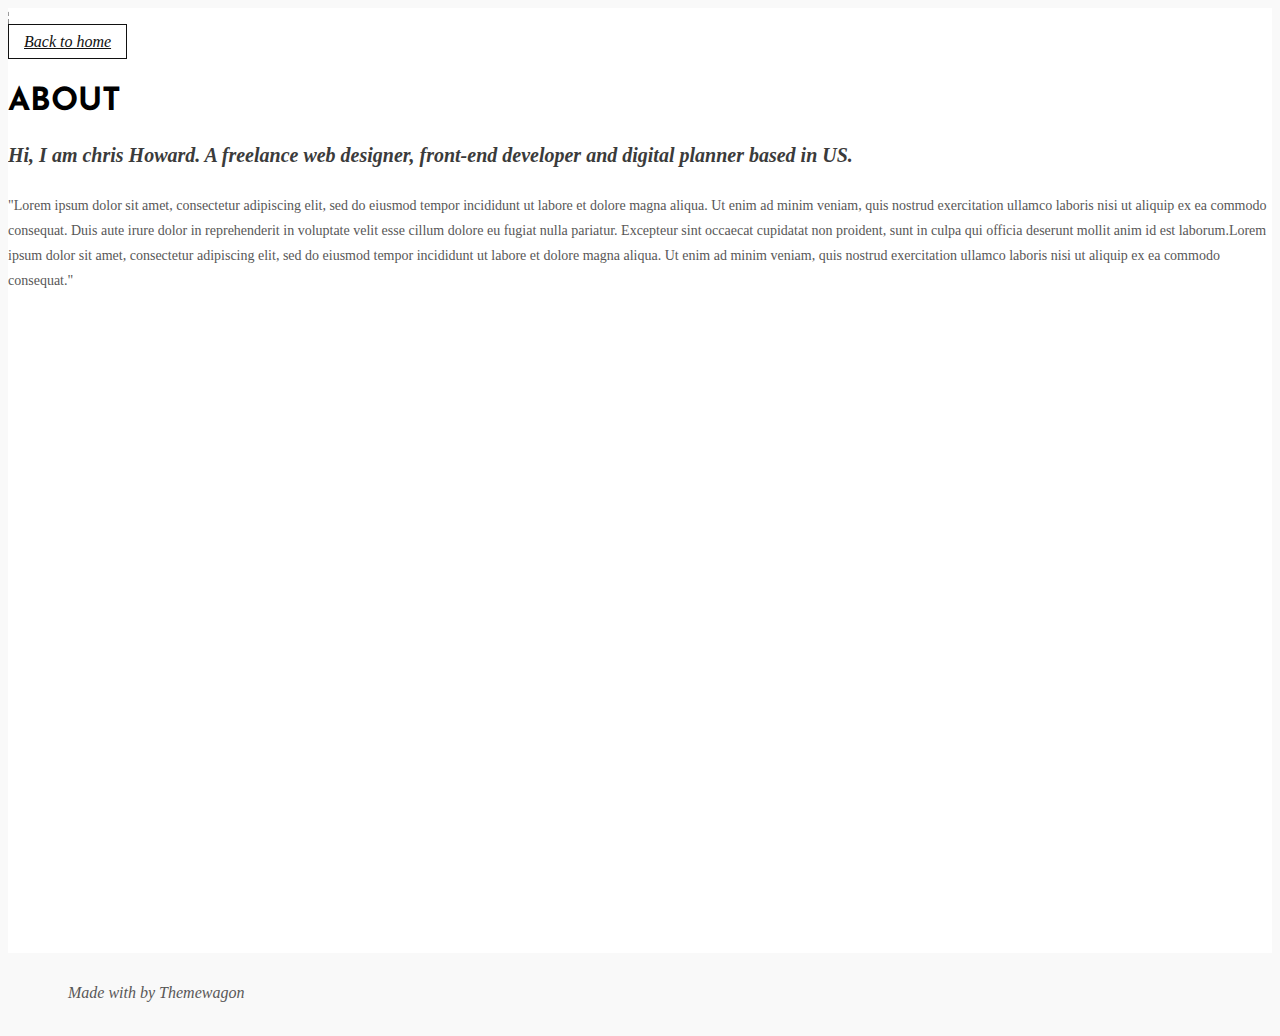
==== about.html @ 3ed384f2 "responsiveness check" ====
<!DOCTYPE html>
<html lang="en">
    <head>
        <meta charset="utf-8">
        <meta http-equiv="X-UA-Compatible" content="IE=edge">
        <meta name="viewport" content="width=device-width, initial-scale=1">
        <!-- The above 3 meta tags *must* come first in the head; any other head content must come *after* these tags -->
        <title>About</title>

        <!--css here-->

        <link rel="stylesheet" type="text/css" href="">
        <link href="assets/css/bootstrap.min.css" rel="stylesheet">
        <link href="assets/css/bootstrap-theme.min.css" rel="stylesheet">
        <link href="assets/css/main.css" rel="stylesheet">



    </head>
    <body>

        <div class="container main">
			<div class="row">
				<div class="col-md-6">
					<img class="img-responsive img-rabbit" src="assets/images/about.jpg">
				</div>

				<div class="col-md-6">
					<a href="index.html" class="btn btn-rabbit back"> <i class="fa fa-angle-left" aria-hidden="true"></i> Back to home </a>

					<h2 class="about" text-center>ABOUT</h2>
					<p class='subtitle'>Hi, I am chris Howard. A freelance web designer, front-end developer and digital planner based in US.
					</p>
					<p class="info">"Lorem ipsum dolor sit amet, consectetur adipiscing elit, sed do eiusmod tempor incididunt ut labore et dolore magna aliqua. Ut enim ad minim veniam, quis nostrud exercitation ullamco laboris nisi ut aliquip ex ea commodo consequat. Duis aute irure dolor in reprehenderit in voluptate velit esse cillum dolore eu fugiat nulla pariatur. Excepteur sint occaecat cupidatat non proident, sunt in culpa qui officia deserunt mollit anim id est laborum.Lorem ipsum dolor sit amet, consectetur adipiscing elit, sed do eiusmod tempor incididunt ut labore et dolore magna aliqua. Ut enim ad minim veniam, quis nostrud exercitation ullamco laboris nisi ut aliquip ex ea commodo consequat."</p>	
				</div>
			</div>
		</div>
		<footer class="text-center">
          <div class="container bottom">
              <div class="row">
                  <div class="col-sm-12">
                      <p>Made with <i class="fa fa-heartbeat" aria-hidden="true"></i> by Themewagon</p>
                  </div>
              </div>
          </div>
        </footer>

        <script src="assets/js/main.js"></script><!-- JS -->
        <script src="https://ajax.googleapis.com/ajax/libs/jquery/1.12.4/jquery.min.js"></script>
        <script src="js/bootstrap.min.js"></script>
        <script src="js/jquery-3.1.0.min.js"></script>
    </body>
</html>
---- assets/css/main.css ----
/*Global*/
@import url(https://fonts.googleapis.com/css?family=Crimson+Text:400,700,700italic);
@import url(https://fonts.googleapis.com/css?family=Josefin+Sans:700);
@import url(http://fontawesome.io/assets/font-awesome/css/font-awesome.css);

body{
	background-color: #f9f9f9;
	font-family: "Crimson Text";
}

.main{
	background: #fff;
}

@media (min-width: 778px){
	.main{
		height: 105vh;
		overflow: hidden;
	}

.btn-rabbit{
	background-color: #fff;
	color: #111;
	font-style: italic;
	border: 1px solid #111;
	border-radius: 0px !important;
	transition: all 0.4s ease-in-out;
	margin-bottom: 20px;
	font-family: "Crimson";
	font-size: 13px;

}

.btn-rabbit:hover{
	color: #fff;
	background-color: #bb9e7d;
	border-color: #bb9e7d;}

p{
	color: #585757;
	font-size: 16px;
	
}

.subtitle{
	font-style: italic;
	font-weight: 700;
	font-size: 20px;
	color: #3b3b3b;
	line-height: 25px;
	font-family: "Crimson";
	margin-top: 15px;
	margin-bottom: 20px;
	padding-right: 40px;
}

.page-title{
	text-transform: uppercase;
	font-family: 'Josefin Sans';

}

/*Home Style*/
.logo{
	padding-top: 100px;
	text-transform: uppercase;
	font-size: 12px;
}

.logo h4{
	font-family: 'Josefin Sans';
}

.home-description{
	font-style: italic;
	font-weight: 700;
	font-family: "Crimson";
	font-size: 15px; 
	padding-top: 15px;
    padding-bottom: 25px;
    padding-right: 120px;
    padding-left: 120px;
}

footer{
	padding: 15px 0 10px 0;
	font-style: italic;
	}

.back{
	margin-top: 135px;
    font-family: "Crimson";
    font-size: 16px;
    font-style: italic;
    vertical-align: middle;
    text-align: center;
    width: 170px;
}

.back i{
	margin-left: -17px;
    margin-right: 17px;
}

.form-control{
	margin-top: 30px;
	width: 430px;
}

@media (min-width: 778px){
	.img-rabbit{
		margin: 0 -15px;
	}

.social a i{
	height: 40px;
	width: 40px;
	border: 1px solid #111;
	line-height: 40px;
	margin: 0 10px;
	color: #111;
	font-size:21px;
	transition: all 0.4s ease-in-out;
}

.social a:hover i{
	color: #fff;
	border-color: #bb9e7d;
	background-color: #bb9e7d;
	}

.btn{
	padding: 8px 15px;
	height: 40px;
}

.btn-group-vertical{
    padding: 20px 87.5px;
    font-family: "Josefin Sans";    
}

.about{
	font-family: "Josefin Sans";
	margin-top: 35px;
	
	margin-bottom: 25px;
	font-size: 32px;
	
}
.form-control{
	font-style: italic;

	font-family: "Crimson"
	font-size: 16px;
	border-radius: 0;
}

.info{
	font-family: "Crimson";
	margin-top: 25px;
	line-height: 25px;
	font-size: 14px;
}

.page-title{
	font-size: 32px;
	font-family: "Josefin Sans"
}

.submit{
	font-family: "Crimson"
	font-size: 17px;
	width: 215px;
	margin-top: 20px;
}

.fa-heartbeat{
	    color: #bb9e7d;
}

::selection {
  color: #fff;
  background-color: #bb9e7d;
}

.custom_btn{
	padding-top: 5px;
}

.bottom{
	font-family: "Crimson";
	font-size: 14px;
	margin-left: 60px;
}
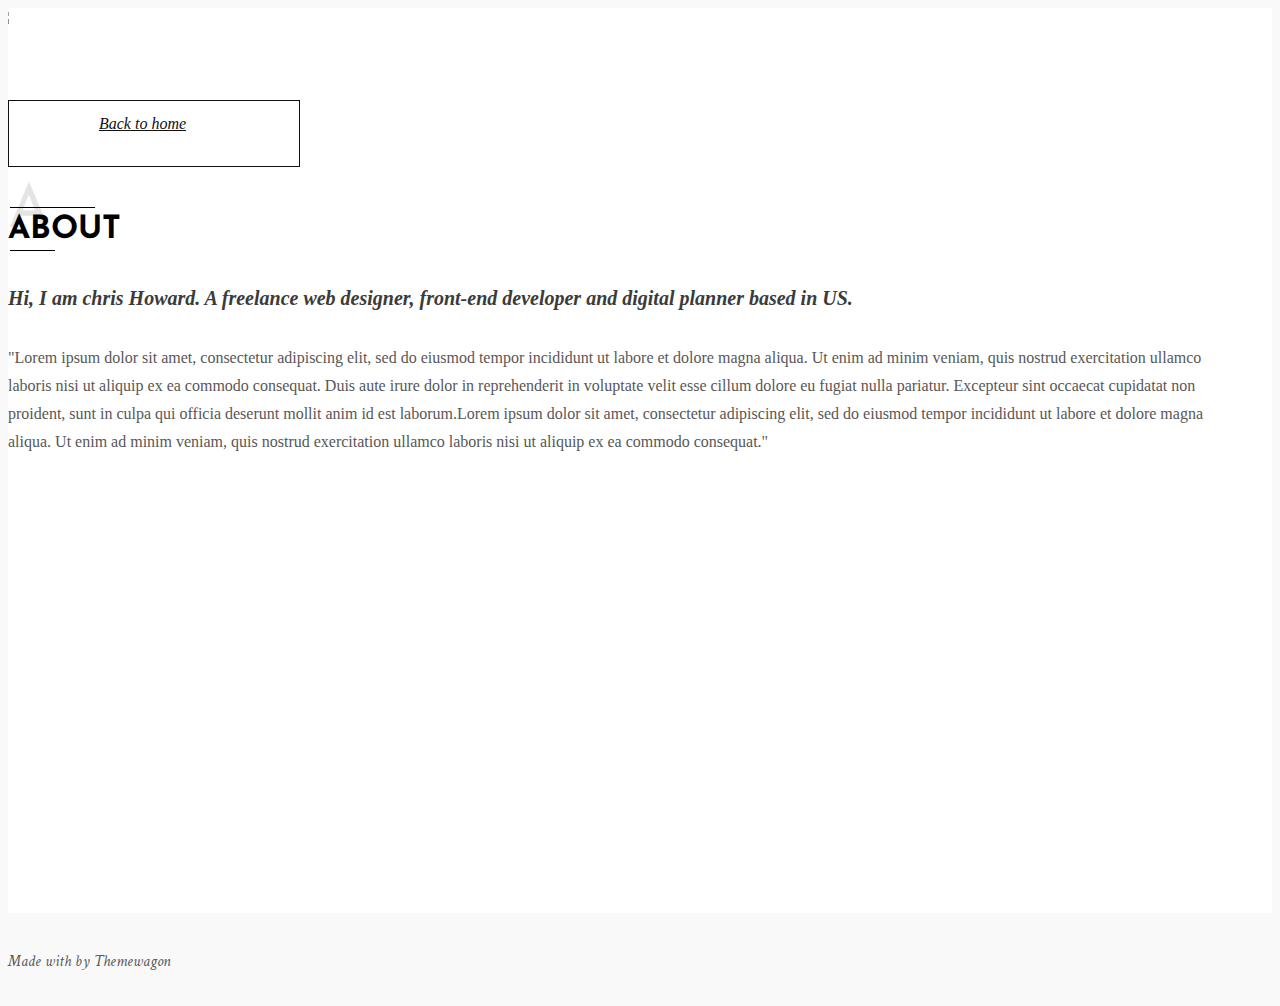
==== commit 16f9c20a: "fkjbf" ====
--- a/about.html
+++ b/about.html
@@ -13,37 +13,48 @@
         <link rel="stylesheet" type="text/css" href="">
         <link href="assets/css/bootstrap.min.css" rel="stylesheet">
         <link href="assets/css/bootstrap-theme.min.css" rel="stylesheet">
+        <link href="assets/css/font-awesome.min.css" rel="stylesheet">
+        <link href="https://fonts.googleapis.com/css?family=Crimson+Text:400,700,700i" rel="stylesheet">
+        <link href="https://fonts.googleapis.com/css?family=Crimson+Text:400,700,700i|Josefin+Sans:700" rel="stylesheet">
         <link href="assets/css/main.css" rel="stylesheet">
 
 
 
     </head>
     <body>
+        <div class="container main">
+            <div class="row">
+                <div class="col-md-6">
+                    <img class="img-responsive img-rabbit" src="assets/images/about.jpg">
+                </div>
 
-        <div class="container main">
-			<div class="row">
-				<div class="col-md-6">
-					<img class="img-responsive img-rabbit" src="assets/images/about.jpg">
-				</div>
+                <div class="col-md-6">
+                    <a href="index.html" class="btn btn-rabbit back"> <i class="fa fa-angle-left" aria-hidden="true"></i> Back to home </a>
+                    <div id="watermark">
+                        <h2 class="page-title" text-center>About</h2>
+                        <div class="marker">a</div>
+                    </div>
+                    <p class='subtitle'>Hi, I am chris Howard. A freelance web designer, front-end developer and digital planner based in US.
+                    </p>
+                    <p class="info">"Lorem ipsum dolor sit amet, consectetur adipiscing elit, sed do eiusmod tempor incididunt ut labore et dolore magna aliqua. Ut enim ad minim veniam, quis nostrud exercitation ullamco laboris nisi ut aliquip ex ea commodo consequat. Duis aute irure dolor in reprehenderit in voluptate velit esse cillum dolore eu fugiat nulla pariatur. Excepteur sint occaecat cupidatat non proident, sunt in culpa qui officia deserunt mollit anim id est laborum.Lorem ipsum dolor sit amet, consectetur adipiscing elit, sed do eiusmod tempor incididunt ut labore et dolore magna aliqua. Ut enim ad minim veniam, quis nostrud exercitation ullamco laboris nisi ut aliquip ex ea commodo consequat."</p>	
+                </div>
+            </div>
+        </div>
+        <div class="container margin">
+            <div class="row">
+                <div class="col-md-12">
+                    
+                </div>
+        </div>
 
-				<div class="col-md-6">
-					<a href="index.html" class="btn btn-rabbit back"> <i class="fa fa-angle-left" aria-hidden="true"></i> Back to home </a>
-
-					<h2 class="about" text-center>ABOUT</h2>
-					<p class='subtitle'>Hi, I am chris Howard. A freelance web designer, front-end developer and digital planner based in US.
-					</p>
-					<p class="info">"Lorem ipsum dolor sit amet, consectetur adipiscing elit, sed do eiusmod tempor incididunt ut labore et dolore magna aliqua. Ut enim ad minim veniam, quis nostrud exercitation ullamco laboris nisi ut aliquip ex ea commodo consequat. Duis aute irure dolor in reprehenderit in voluptate velit esse cillum dolore eu fugiat nulla pariatur. Excepteur sint occaecat cupidatat non proident, sunt in culpa qui officia deserunt mollit anim id est laborum.Lorem ipsum dolor sit amet, consectetur adipiscing elit, sed do eiusmod tempor incididunt ut labore et dolore magna aliqua. Ut enim ad minim veniam, quis nostrud exercitation ullamco laboris nisi ut aliquip ex ea commodo consequat."</p>	
-				</div>
-			</div>
-		</div>
-		<footer class="text-center">
-          <div class="container bottom">
-              <div class="row">
-                  <div class="col-sm-12">
-                      <p>Made with <i class="fa fa-heartbeat" aria-hidden="true"></i> by Themewagon</p>
-                  </div>
-              </div>
-          </div>
+        <footer class="text-center">
+            <div class="container bottom">
+                <div class="row">
+                    <div class="col-sm-12">
+                        <p>Made with <i class="fa fa-heartbeat" aria-hidden="true"></i> by Themewagon</p>
+                    </div>
+                </div>
+            </div>
         </footer>
 
         <script src="assets/js/main.js"></script><!-- JS -->
--- a/assets/css/main.css
+++ b/assets/css/main.css
@@ -1,8 +1,3 @@
-/*Global*/
-@import url(https://fonts.googleapis.com/css?family=Crimson+Text:400,700,700italic);
-@import url(https://fonts.googleapis.com/css?family=Josefin+Sans:700);
-@import url(http://fontawesome.io/assets/font-awesome/css/font-awesome.css);
-
 body{
 	background-color: #f9f9f9;
 	font-family: "Crimson Text";
@@ -11,53 +6,89 @@
 .main{
 	background: #fff;
 }
-
-@media (min-width: 778px){
-	.main{
-		height: 105vh;
-		overflow: hidden;
-	}
-
-.btn-rabbit{
-	background-color: #fff;
-	color: #111;
+.home-description{
 	font-style: italic;
-	border: 1px solid #111;
-	border-radius: 0px !important;
-	transition: all 0.4s ease-in-out;
-	margin-bottom: 20px;
+	font-weight: 700;
 	font-family: "Crimson";
-	font-size: 13px;
-
-}
-
-.btn-rabbit:hover{
-	color: #fff;
-	background-color: #bb9e7d;
-	border-color: #bb9e7d;}
+	font-size: 15px;
+    padding-top: 15px;
+    padding-bottom: 25px;
+}
+
+.social a i{
+		height: 40px;
+		width: 40px;
+		border: 1px solid #111;
+		line-height: 40px;
+		margin: 0 10px;
+		color: #111;
+		font-size: 20px;
+		padding-bottom: 20px;
+	}
+
+	.social a:hover i{
+		color: #fff;
+		border-color: #bb9e7d;
+		background-color: #bb9e7d;
+	}
+
+
+@media (min-width: 778px)
+{
+		.main{
+			height: 100vh;
+			overflow: hidden;
+		}
+
+		.img-rabbit{
+			margin: 0 -15px;
+		}
+
+		.btn-group-vertical{
+    		padding: 20px 87.5px;
+    	}
+
+    	.info{
+			font-family: "Crimson";
+			line-height: 28px;
+		    font-size: 16px;
+		    padding-top: 15px;
+		    padding-right: 50px;
+		}
+		
+		.home-description{
+			padding-right: 110px;
+			padding-left: 110px;
+		}
+
+}
+
+	.btn-rabbit{
+		background-color: #fff;
+		color: #111;
+		font-style: italic;
+		border: 1px solid #111;
+		border-radius: 0px !important;
+		transition: all 0.4s ease-in-out;
+		margin-bottom: 20px;
+		font-family: "Crimson";
+		font-size: 13px;
+	}
+
+	.btn-rabbit:hover{
+		color: #fff;
+		background-color: #bb9e7d;
+		border-color: #bb9e7d;}
 
 p{
 	color: #585757;
 	font-size: 16px;
 	
-}
-
-.subtitle{
-	font-style: italic;
-	font-weight: 700;
-	font-size: 20px;
-	color: #3b3b3b;
-	line-height: 25px;
-	font-family: "Crimson";
-	margin-top: 15px;
-	margin-bottom: 20px;
-	padding-right: 40px;
 }
 
 .page-title{
 	text-transform: uppercase;
 	font-family: 'Josefin Sans';
-
 }
 
 /*Home Style*/
@@ -71,73 +102,51 @@
 	font-family: 'Josefin Sans';
 }
 
-.home-description{
+
+footer{
+	padding: 22px 0 10px 0;
 	font-style: italic;
-	font-weight: 700;
-	font-family: "Crimson";
-	font-size: 15px; 
-	padding-top: 15px;
-    padding-bottom: 25px;
-    padding-right: 120px;
-    padding-left: 120px;
-}
-
-footer{
-	padding: 15px 0 10px 0;
-	font-style: italic;
-	}
+	}
+
 
 .back{
-	margin-top: 135px;
+    width: 170px;    
     font-family: "Crimson";
-    font-size: 16px;
+    font-size: 17px;
     font-style: italic;
     vertical-align: middle;
     text-align: center;
-    width: 170px;
+    display: block;
+    clear: both;
+    margin-top: 70px;	 
 }
 
 .back i{
-	margin-left: -17px;
+	margin-left: -40px;
     margin-right: 17px;
-}
+    font-size: 20px;
+}
+
 
 .form-control{
 	margin-top: 30px;
-	width: 430px;
-}
-
-@media (min-width: 778px){
-	.img-rabbit{
-		margin: 0 -15px;
-	}
-
-.social a i{
-	height: 40px;
-	width: 40px;
-	border: 1px solid #111;
-	line-height: 40px;
-	margin: 0 10px;
-	color: #111;
-	font-size:21px;
-	transition: all 0.4s ease-in-out;
-}
-
-.social a:hover i{
-	color: #fff;
-	border-color: #bb9e7d;
-	background-color: #bb9e7d;
-	}
+	width: 75%;
+
+}
+
 
 .btn{
-	padding: 8px 15px;
-	height: 40px;
-}
+	padding: 10px 60px;
+	height: 45px;
+	font-size: 16px;
+}
+
 
 .btn-group-vertical{
-    padding: 20px 87.5px;
+    /*padding: 20px 87.5px;*/
     font-family: "Josefin Sans";    
 }
+
 
 .about{
 	font-family: "Josefin Sans";
@@ -149,29 +158,15 @@
 }
 .form-control{
 	font-style: italic;
-
-	font-family: "Crimson"
-	font-size: 16px;
 	border-radius: 0;
-}
-
-.info{
 	font-family: "Crimson";
-	margin-top: 25px;
-	line-height: 25px;
-	font-size: 14px;
+	font-size: 16px;
 }
 
 .page-title{
+	
 	font-size: 32px;
-	font-family: "Josefin Sans"
-}
-
-.submit{
-	font-family: "Crimson"
-	font-size: 17px;
-	width: 215px;
-	margin-top: 20px;
+	font-family: "Josefin Sans";
 }
 
 .fa-heartbeat{
@@ -183,12 +178,66 @@
   background-color: #bb9e7d;
 }
 
-.custom_btn{
-	padding-top: 5px;
-}
-
 .bottom{
-	font-family: "Crimson";
-	font-size: 14px;
-	margin-left: 60px;
-}
+	padding-right: 20px;
+}
+
+.page-title{
+	position: relative;
+	display: inline-block;
+}
+
+.page-title:after, .page-title:before{
+	content: '';
+	position: absolute;
+	height: 1px;
+	background-color: black;
+	left: 0;
+	margin: 2px;
+}
+
+.submit{
+
+	font-family: "Crimson"
+	font-size: 16px;
+}
+
+.subtitle{
+			font-style: italic;
+			font-weight: 700;
+			font-size: 20px;
+			color: #3b3b3b;
+			line-height: 22px;
+			font-family: "Crimson";
+			margin-top: 15px;
+			margin-bottom: 20px;
+			padding-right: 40px;
+		}
+.page-title:after{
+			width: 75%;
+			top: -9px;
+
+}
+
+.page-title:before{
+			width: 40%;
+			bottom: -7px;
+}
+
+#watermark .marker{
+	position: absolute;
+	font-size: 60px;
+	opacity: 0.1;
+	font-family: "Josefin Sans";
+	text-transform: uppercase;
+	left: 0;
+	top: -5px;
+}
+
+#watermark{
+	position: relative;
+}
+.margin{
+	/*height: 2px;*/
+	border-top: 5px solid #fff;
+}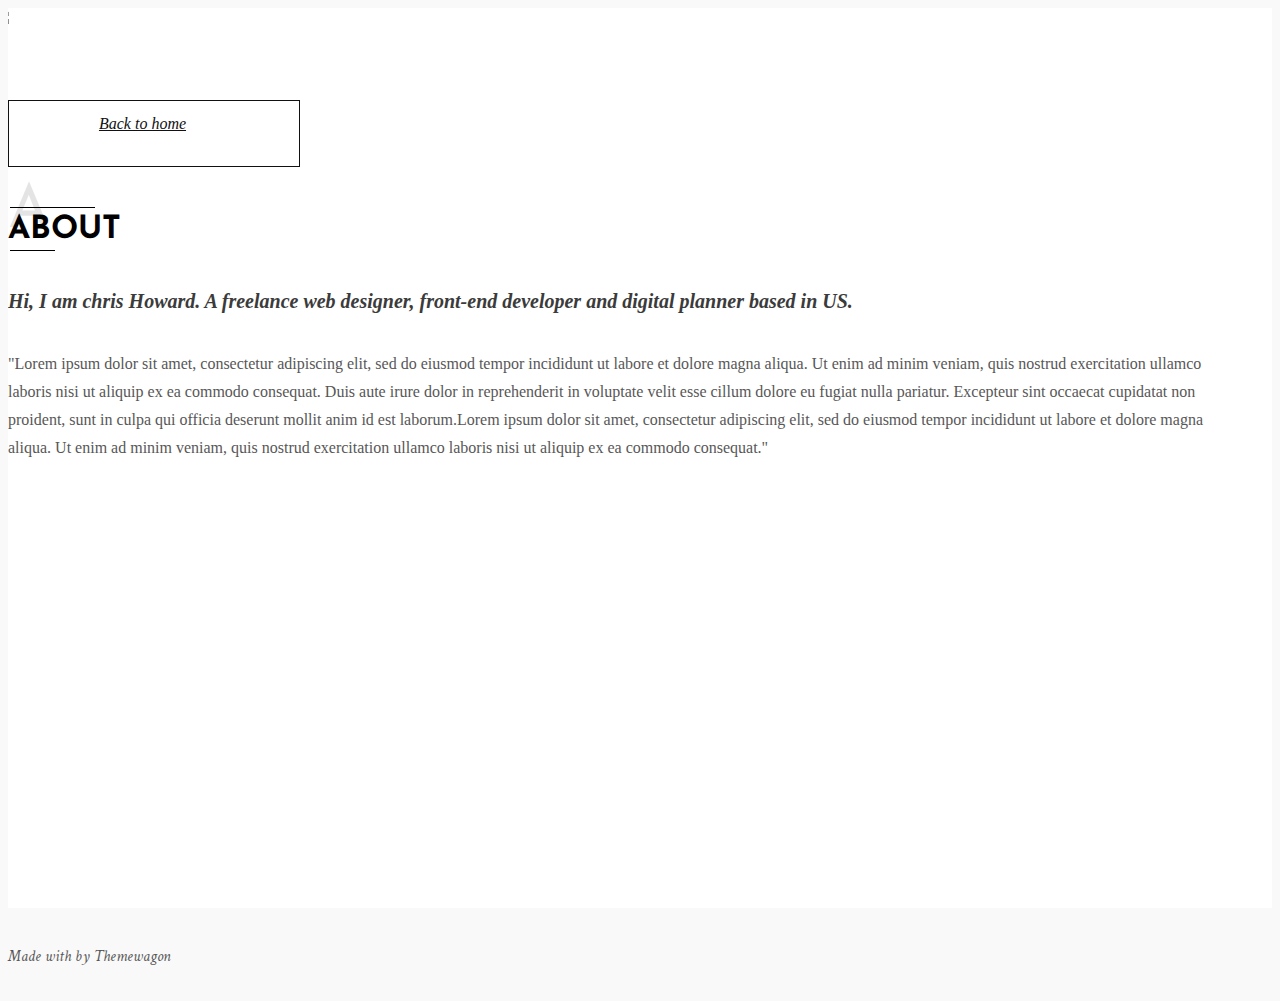
==== commit b175acbf: "carousel_edit" ====
--- a/about.html
+++ b/about.html
@@ -14,7 +14,7 @@
         <link href="assets/css/bootstrap.min.css" rel="stylesheet">
         <link href="assets/css/bootstrap-theme.min.css" rel="stylesheet">
         <link href="assets/css/font-awesome.min.css" rel="stylesheet">
-        <link href="https://fonts.googleapis.com/css?family=Crimson+Text:400,700,700i" rel="stylesheet">
+        <link href="https://fonts.googleapis.com/css?family=Open+Sans:400,400i,700,700i" rel="stylesheet">
         <link href="https://fonts.googleapis.com/css?family=Crimson+Text:400,700,700i|Josefin+Sans:700" rel="stylesheet">
         <link href="assets/css/main.css" rel="stylesheet">
 
@@ -40,12 +40,7 @@
                 </div>
             </div>
         </div>
-        <div class="container margin">
-            <div class="row">
-                <div class="col-md-12">
-                    
-                </div>
-        </div>
+        
 
         <footer class="text-center">
             <div class="container bottom">
--- a/assets/css/main.css
+++ b/assets/css/main.css
@@ -6,30 +6,33 @@
 .main{
 	background: #fff;
 }
+
 .home-description{
 	font-style: italic;
-	font-weight: 700;
-	font-family: "Crimson";
-	font-size: 15px;
+	font-weight: 600;
+	font-family: "Crimson";
+	font-size: 19px;
     padding-top: 15px;
     padding-bottom: 25px;
+    line-height: 29px;
+
 }
 
 .social a i{
-		height: 40px;
-		width: 40px;
-		border: 1px solid #111;
-		line-height: 40px;
-		margin: 0 10px;
-		color: #111;
-		font-size: 20px;
-		padding-bottom: 20px;
-	}
-
-	.social a:hover i{
-		color: #fff;
-		border-color: #bb9e7d;
-		background-color: #bb9e7d;
+	height: 40px;
+	width: 40px;
+	border: 1px solid #111;
+	line-height: 40px;
+	margin: 0 10px;
+	color: #111;
+	font-size: 20px;
+	padding-bottom: 20px;
+	}
+
+.social a:hover i{
+	color: #fff;
+	border-color: #bb9e7d;
+	background-color: #bb9e7d;
 	}
 
 
@@ -57,28 +60,29 @@
 		}
 		
 		.home-description{
-			padding-right: 110px;
-			padding-left: 110px;
-		}
-
-}
-
-	.btn-rabbit{
-		background-color: #fff;
-		color: #111;
-		font-style: italic;
-		border: 1px solid #111;
-		border-radius: 0px !important;
-		transition: all 0.4s ease-in-out;
-		margin-bottom: 20px;
-		font-family: "Crimson";
-		font-size: 13px;
-	}
-
-	.btn-rabbit:hover{
-		color: #fff;
-		background-color: #bb9e7d;
-		border-color: #bb9e7d;}
+			padding-right: 90px;
+			padding-left: 90px;
+			
+		}
+		
+}
+
+.btn-rabbit{
+	background-color: #fff;
+	color: #111;
+	font-style: italic;
+	border: 1px solid #111;
+	border-radius: 0px !important;
+	transition: all 0.4s ease-in-out;
+	margin-bottom: 20px;
+	font-family: "Crimson";
+	font-size: 13px;
+	}
+
+.btn-rabbit:hover{
+	color: #fff;
+	background-color: #bb9e7d;
+	border-color: #bb9e7d;}
 
 p{
 	color: #585757;
@@ -134,24 +138,19 @@
 
 }
 
-
 .btn{
 	padding: 10px 60px;
 	height: 45px;
 	font-size: 16px;
 }
 
-
 .btn-group-vertical{
-    /*padding: 20px 87.5px;*/
     font-family: "Josefin Sans";    
 }
-
 
 .about{
 	font-family: "Josefin Sans";
 	margin-top: 35px;
-	
 	margin-bottom: 25px;
 	font-size: 32px;
 	
@@ -174,8 +173,8 @@
 }
 
 ::selection {
-  color: #fff;
-  background-color: #bb9e7d;
+	color: #fff;
+   	background-color: #bb9e7d;
 }
 
 .bottom{
@@ -187,7 +186,7 @@
 	display: inline-block;
 }
 
-.page-title:after, .page-title:before{
+.page-title:after,.page-title:before{
 	content: '';
 	position: absolute;
 	height: 1px;
@@ -203,25 +202,26 @@
 }
 
 .subtitle{
-			font-style: italic;
-			font-weight: 700;
-			font-size: 20px;
-			color: #3b3b3b;
-			line-height: 22px;
-			font-family: "Crimson";
-			margin-top: 15px;
-			margin-bottom: 20px;
-			padding-right: 40px;
-		}
+	font-style: italic;
+	font-weight: 600;
+	font-size: 20px;
+	color: #3b3b3b;
+	line-height: 28px;
+	font-family: "Crimson";
+	margin-top: 15px;
+	margin-bottom: 20px;
+	padding-right: 40px;
+
+	}
 .page-title:after{
-			width: 75%;
-			top: -9px;
+	width: 75%;
+	top: -9px;
 
 }
 
 .page-title:before{
-			width: 40%;
-			bottom: -7px;
+	width: 40%;
+	bottom: -7px;
 }
 
 #watermark .marker{
@@ -237,7 +237,57 @@
 #watermark{
 	position: relative;
 }
-.margin{
-	/*height: 2px;*/
-	border-top: 5px solid #fff;
-}+
+.item{
+	
+	background-color: #313131;
+	color: #f9f9f9;
+}
+
+#owl-demo .item img{
+    display: block;
+    width: 100%;
+    height: auto;
+    margin-left: 0px;
+}
+
+.owl-theme .owl-controls {
+    margin-top: 10px;
+    margin-right: 10px;
+    text-align: center;
+    width: 100%;
+    position: absolute;
+    top: calc(42% - 40px);
+		}
+
+.owl-next{
+	right: 0;
+	padding-right: 1px;
+
+}
+
+.owl-prev{
+	left: 0;
+	padding-left: 1px;
+}
+
+.owl-theme .owl-controls .owl-nav [class*=owl-]{
+	position: absolute;
+	border-radius: 0px;
+	font-size: 21px;
+	padding: 15px 20px;
+	margin: 0px;
+	background-color: #fff;
+	
+}
+
+.owl-theme .owl-controls .owl-nav [class*=owl-] i{
+	color: #333;
+	
+}
+
+.owl-theme .owl-controls .owl-nav [class*=owl-]:hover{
+	color: #fff;
+	background-color: #bb9e7d;
+	border-color: #bb9e7d;
+}
